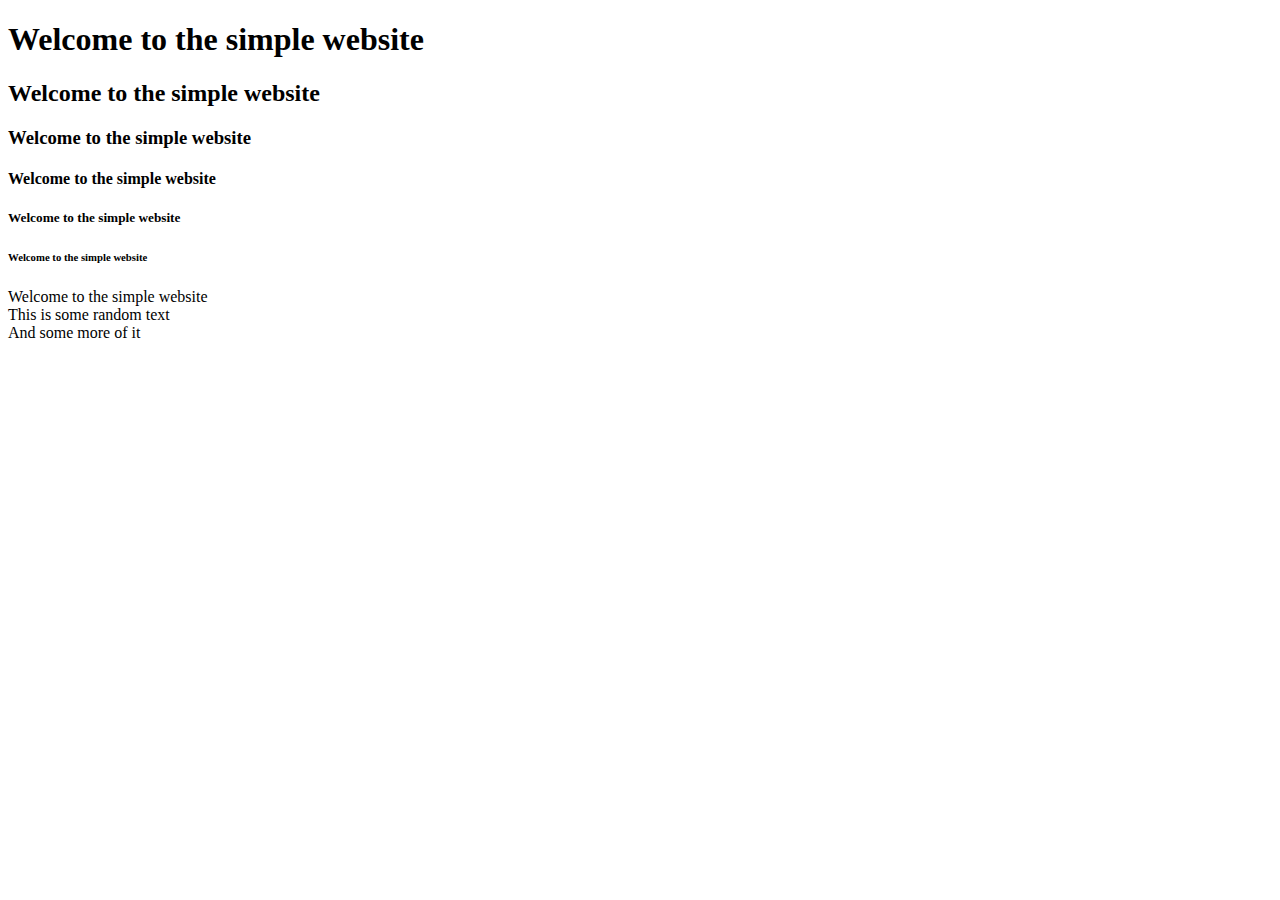
==== index.html @ b87a4658 "add index html" ====
<!DOCTYPE html>
<html>
<head>
    <meta charset='utf-8'>
    <meta http-equiv='X-UA-Compatible' content='IE=edge'>
    <title>Simple Website</title>
    <meta name='viewport' content='width=device-width, initial-scale=1'>
    <link rel='stylesheet' type='text/css' media='screen' href='main.css'>
    <script src='main.js'></script>
</head>
<body>
    <h1>Welcome to the simple website</h1>
    <h2>Welcome to the simple website</h2>
    <h3>Welcome to the simple website</h3>
    <h4>Welcome to the simple website</h4>
    <h5>Welcome to the simple website</h5>
    <h6>Welcome to the simple website</h6>

    <h7>
        Welcome to the simple website <br>
        This is some random text <br>
        And some more of it
    </h7>

</body>
</html>
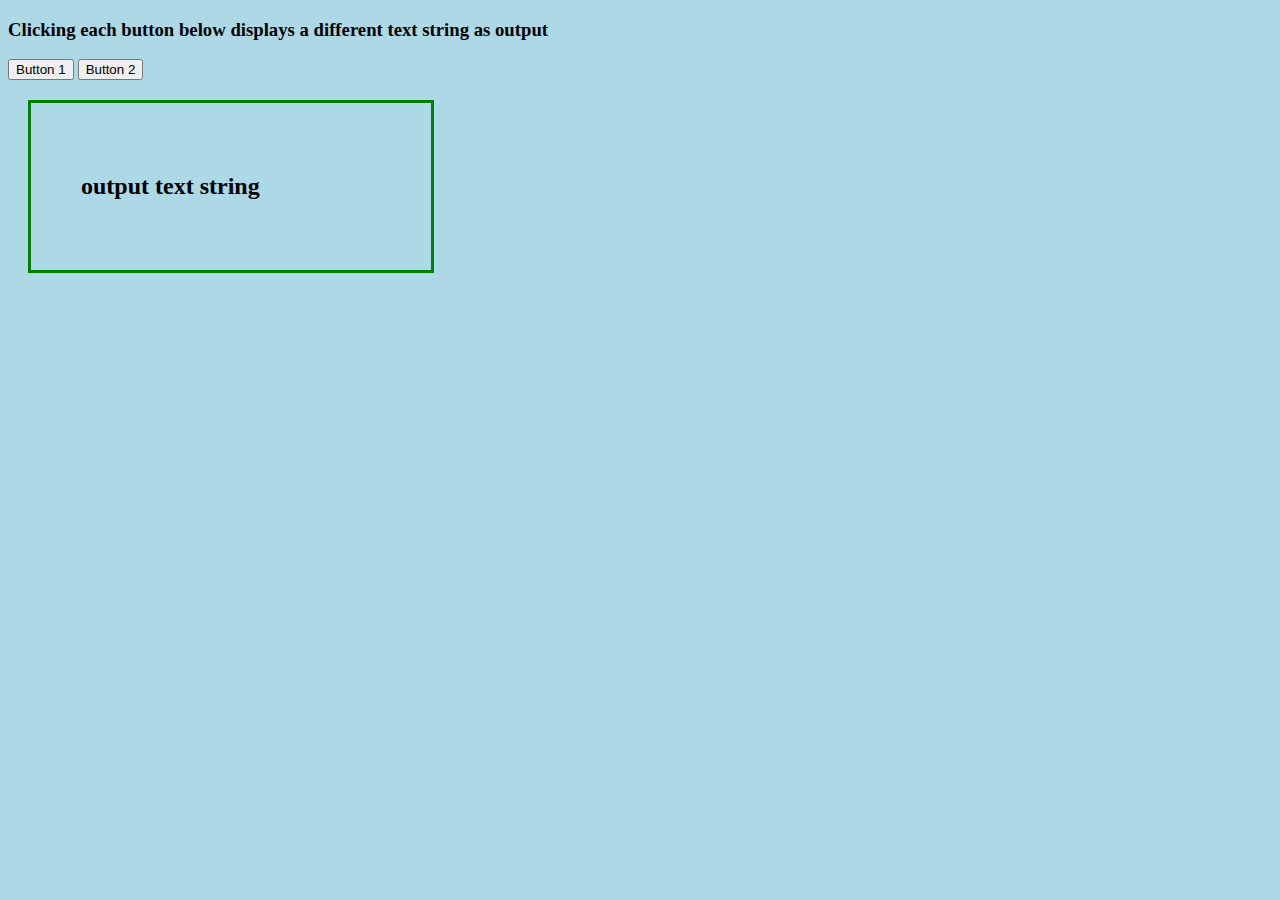
==== commit 9912cc44: "add buttons and output text box plus css" ====
--- a/index.html
+++ b/index.html
@@ -9,18 +9,13 @@
     <script src='main.js'></script>
 </head>
 <body>
-    <h1>Welcome to the simple website</h1>
-    <h2>Welcome to the simple website</h2>
-    <h3>Welcome to the simple website</h3>
-    <h4>Welcome to the simple website</h4>
-    <h5>Welcome to the simple website</h5>
-    <h6>Welcome to the simple website</h6>
+    <h3>Clicking each button below displays a different text string as output</h3>
 
-    <h7>
-        Welcome to the simple website <br>
-        This is some random text <br>
-        And some more of it
-    </h7>
-
+    <button type="button">Button 1</button>
+    <button type="button">Button 2</button>
+    <br>
+    <div class="outputText0">
+        <h2> output text string</h2>
+    </div>
 </body>
 </html>--- a/main.css
+++ b/main.css
@@ -0,0 +1,15 @@
+body {
+    background-color: lightblue;
+  }
+  
+  h1 {
+    color: navy;
+    margin-left: 20px;
+  }
+
+  div {
+    width: 300px;
+    border: 3px solid green;
+    padding: 50px;
+    margin: 20px;
+  }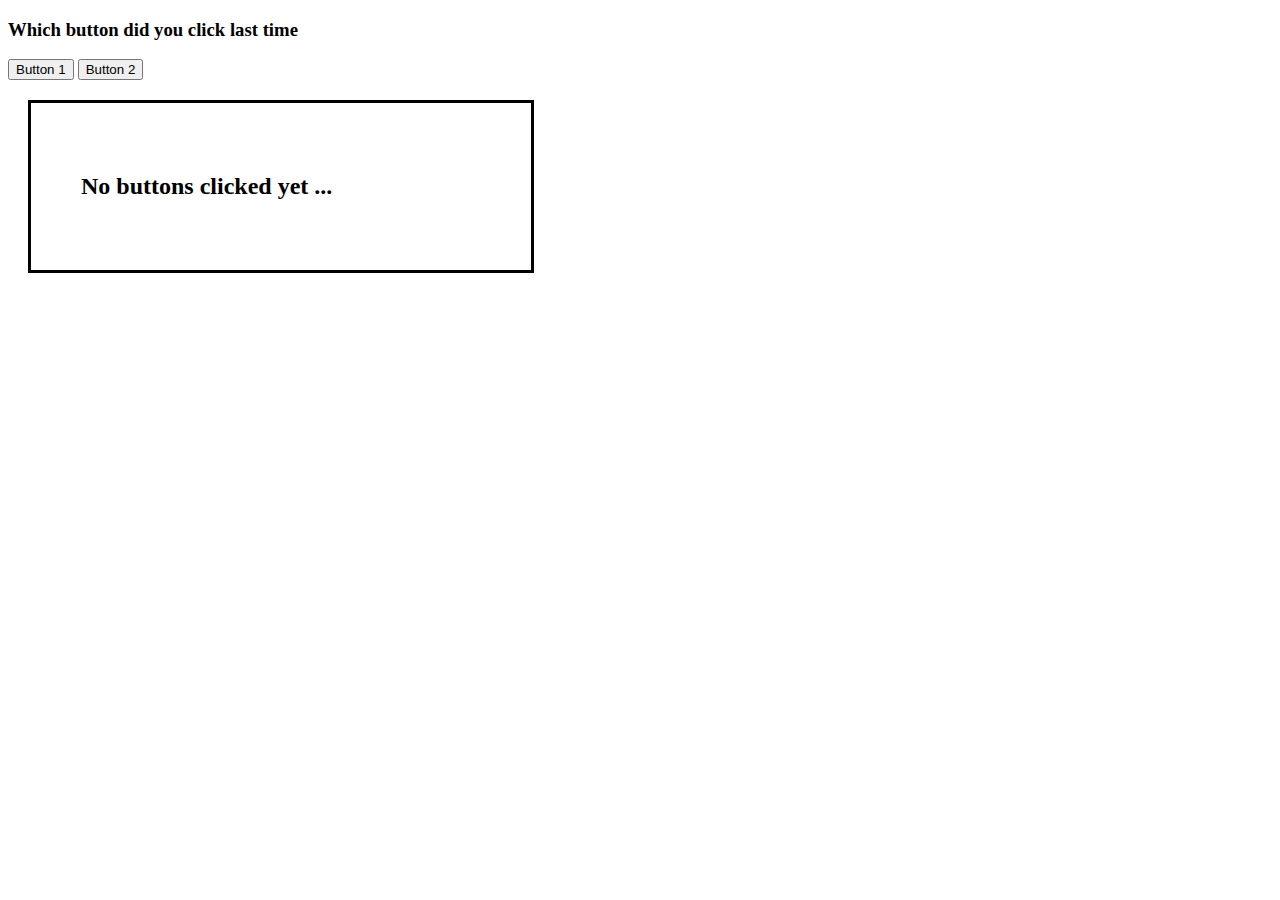
==== commit 288bb8eb: "change output text on button click" ====
--- a/index.html
+++ b/index.html
@@ -6,16 +6,16 @@
     <title>Simple Website</title>
     <meta name='viewport' content='width=device-width, initial-scale=1'>
     <link rel='stylesheet' type='text/css' media='screen' href='main.css'>
-    <script src='main.js'></script>
 </head>
 <body>
-    <h3>Clicking each button below displays a different text string as output</h3>
-
-    <button type="button">Button 1</button>
-    <button type="button">Button 2</button>
+    <h3>Which button did you click last time</h3>
+    
+    <button id="button1" type="button">Button 1</button>
+    <button id="button2" type="button">Button 2</button>
     <br>
-    <div class="outputText0">
-        <h2> output text string</h2>
+    <div class="outputTextDiv">
+        <h2 id="outputText"> No buttons clicked yet ...</h2>
     </div>
+    <script src='main.js'></script>
 </body>
 </html>--- a/main.css
+++ b/main.css
@@ -1,15 +1,15 @@
 body {
-    background-color: lightblue;
+    background-color: white;
   }
   
   h1 {
-    color: navy;
+    color: white;
     margin-left: 20px;
   }
 
   div {
-    width: 300px;
-    border: 3px solid green;
+    width: 400px;
+    border: 3px solid black;
     padding: 50px;
     margin: 20px;
   }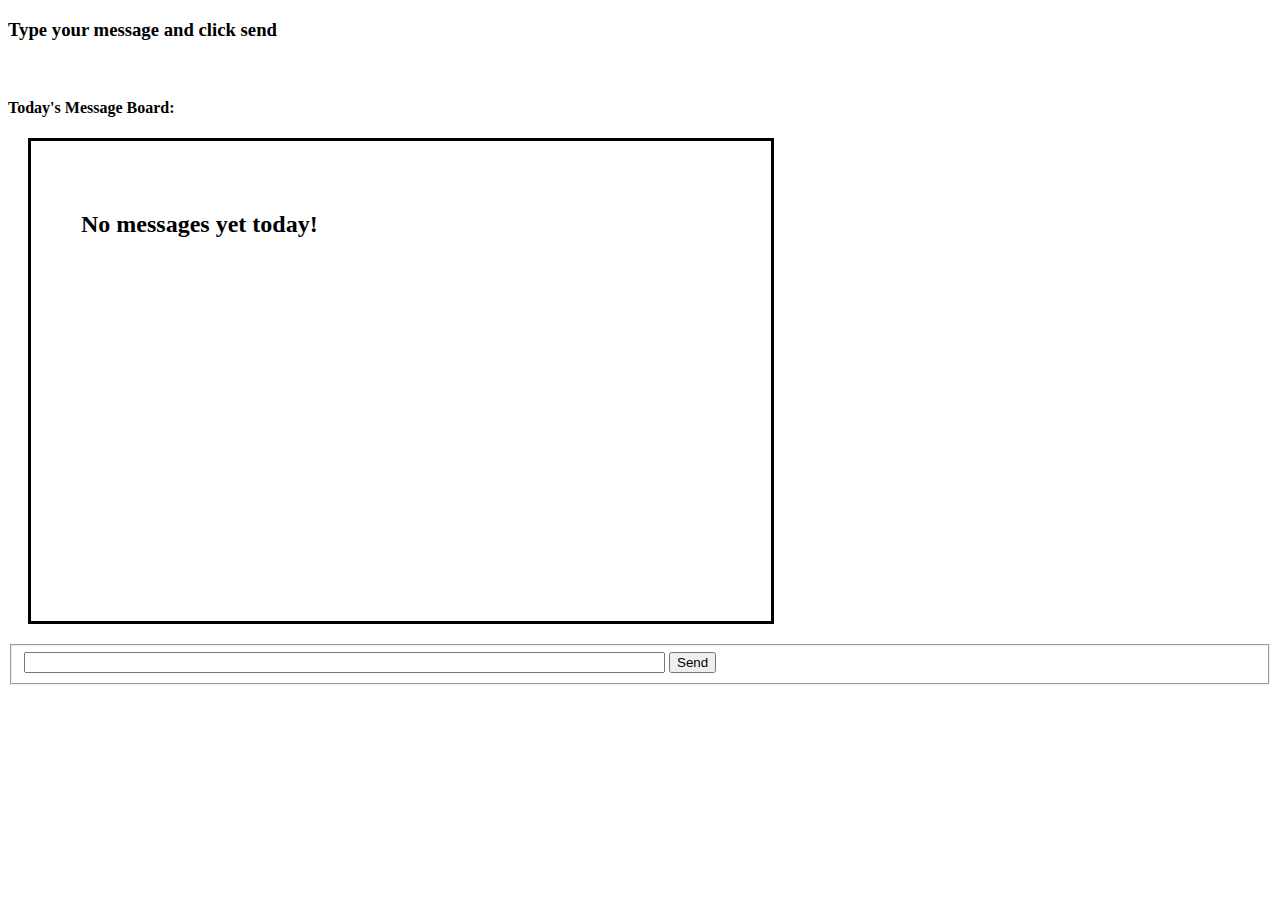
==== commit ca7ea901: "add layout for chat" ====
--- a/index.html
+++ b/index.html
@@ -3,19 +3,23 @@
 <head>
     <meta charset='utf-8'>
     <meta http-equiv='X-UA-Compatible' content='IE=edge'>
-    <title>Simple Website</title>
+    <title>Chat!</title>
     <meta name='viewport' content='width=device-width, initial-scale=1'>
     <link rel='stylesheet' type='text/css' media='screen' href='main.css'>
 </head>
 <body>
-    <h3>Which button did you click last time</h3>
-    
-    <button id="button1" type="button">Button 1</button>
-    <button id="button2" type="button">Button 2</button>
+    <h3>Type your message and click send</h3>
     <br>
-    <div class="outputTextDiv">
-        <h2 id="outputText"> No buttons clicked yet ...</h2>
+    <h4>Today's Message Board:</h4>
+    <div class="conversationDiv">
+        <h2 id="conversation"> No messages yet today! </h2>
     </div>
+
+    <fieldset id="LinkList">
+        <input type="text" id="newMessage" name="newMessageBox" value="" size="77">
+        <input type="button" id="sendMessage" name="sendMessageButton" value="Send">
+    </fieldset>
+
     <script src='main.js'></script>
 </body>
 </html>--- a/main.css
+++ b/main.css
@@ -1,15 +1,24 @@
 body {
     background-color: white;
-  }
-  
-  h1 {
+}
+
+h1 {
     color: white;
     margin-left: 20px;
-  }
+}
 
-  div {
-    width: 400px;
+div {
+    width: 640px;
+    height: 380px;
     border: 3px solid black;
     padding: 50px;
     margin: 20px;
-  }+}
+
+
+text {
+    width: 640px;
+    height: 80px;
+}
+
+
